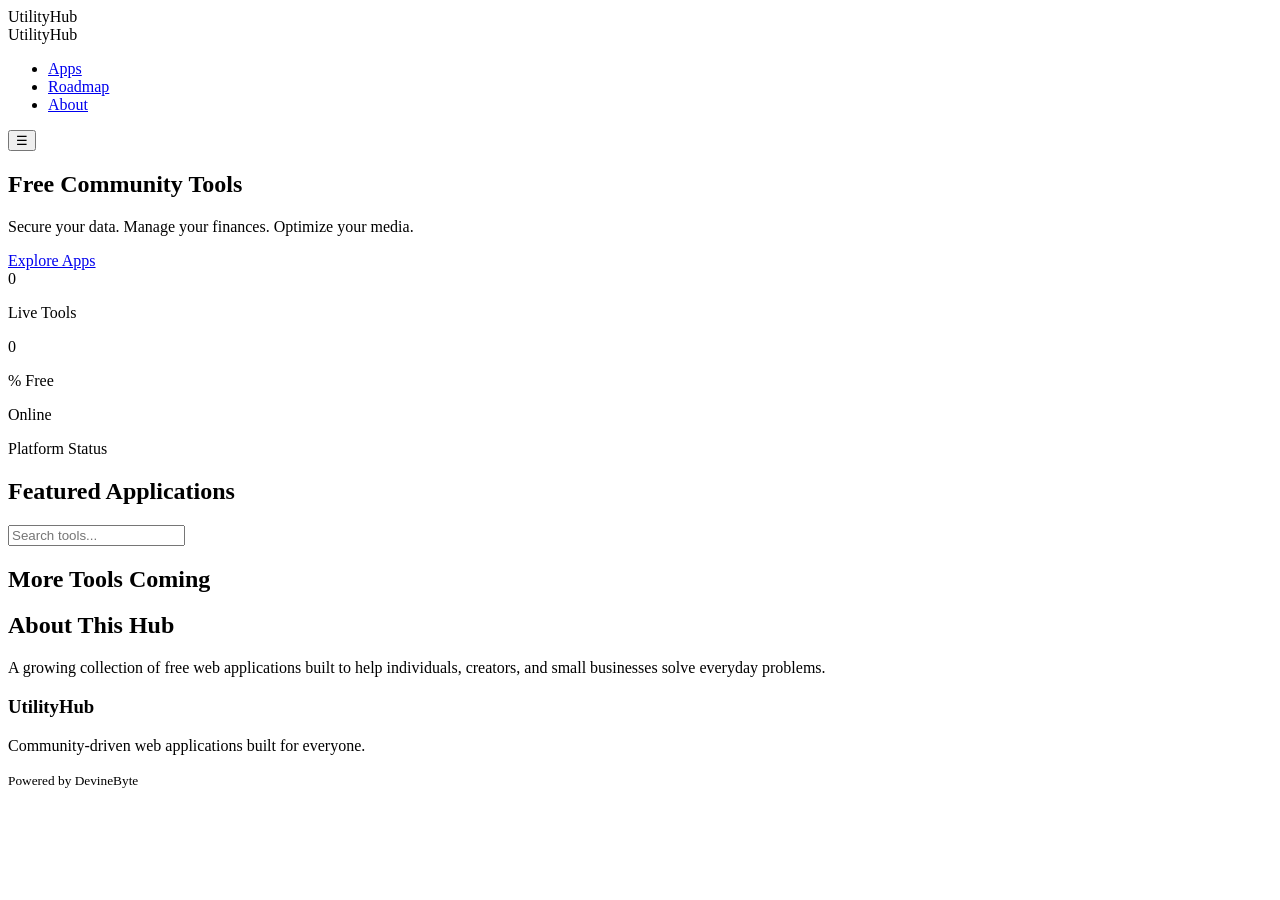
==== frontend/index.html @ 4f55c230 "Update index.html" ====
<!DOCTYPE html>
<html lang="en">
<head>
    <meta charset="UTF-8">
    <meta name="viewport" content="width=device-width, initial-scale=1.0">

    <title>Utility Hub | DevineByte</title>

    <link rel="stylesheet" href="/static/css/style.css">
</head>
<body>


    <div id="loader">
        <div class="loader-logo">
            UtilityHub
        </div>
    </div>



    <div class="background-blobs">
        <div class="blob blob1"></div>
        <div class="blob blob2"></div>
        <div class="blob blob3"></div>
    </div>

    <div class="cursor"></div>
    <div class="spotlight"></div>


    <header>

        <div class="container">

            <nav class="navbar">

                <div class="logo">
                    UtilityHub
                </div>

                <ul class="nav-links">
                    <li>
                        <a href="#apps">
                            Apps
                        </a>
                    </li>

                    <li>
                        <a href="#future">
                            Roadmap
                        </a>
                    </li>

                    <li>
                        <a href="#about">
                            About
                        </a>
                    </li>
                </ul>

                <button class="menu-btn">
                    ☰
                </button>

            </nav>

        </div>

    </header>

    <main>

        <section class="hero reveal">

            <div class="container">

                <div class="hero-content">

                    <h1>
                        Free Community Tools
                    </h1>

                    <p>
                        Secure your data.
                        Manage your finances.
                        Optimize your media.
                    </p>

                    <a
                        href="#apps"
                        class="hero-btn">

                        Explore Apps

                    </a>

                </div>

            </div>

        </section>


        <section class="stats">

            <div class="stat-box">

                <div
                    id="tool-count"
                    class="counter"
                    data-target="3">

                    0

                </div>

                <p>
                    Live Tools
                </p>

            </div>

            <div class="stat-box">

                <div
                    class="counter"
                    data-target="100">

                    0

                </div>

                <p>
                    % Free
                </p>

            </div>

            <div class="stat-box">

                <div id="system-status">

                    Online

                </div>

                <p>
                    Platform Status
                </p>

            </div>

        </section>

        <section
            id="apps"
            class="apps reveal">

            <div class="container">

                <h2>
                    Featured Applications
                </h2>

                <input
                    type="text"
                    id="search"
                    placeholder="Search tools..."
                >

                <div
                    id="apps-grid"
                    class="apps-grid">

                </div>

            </div>

        </section>


        <section
            id="future"
            class="future-apps reveal">

            <div class="container">

                <h2>
                    More Tools Coming
                </h2>

                <div
                    id="future-grid"
                    class="future-grid">

                </div>

            </div>

        </section>


        <section
            id="about"
            class="about reveal">

            <div class="container">

                <h2>
                    About This Hub
                </h2>

                <p>

                    A growing collection of free web applications
                    built to help individuals, creators,
                    and small businesses solve everyday problems.

                </p>

            </div>

        </section>

    </main>

    <footer>

        <div class="container">

            <h3>
                UtilityHub
            </h3>

            <p>

                Community-driven web applications
                built for everyone.

            </p>

            <small>

                Powered by DevineByte

            </small>

        </div>

    </footer>


    <script src="/static/js/app.js"></script>

</body>
</html>
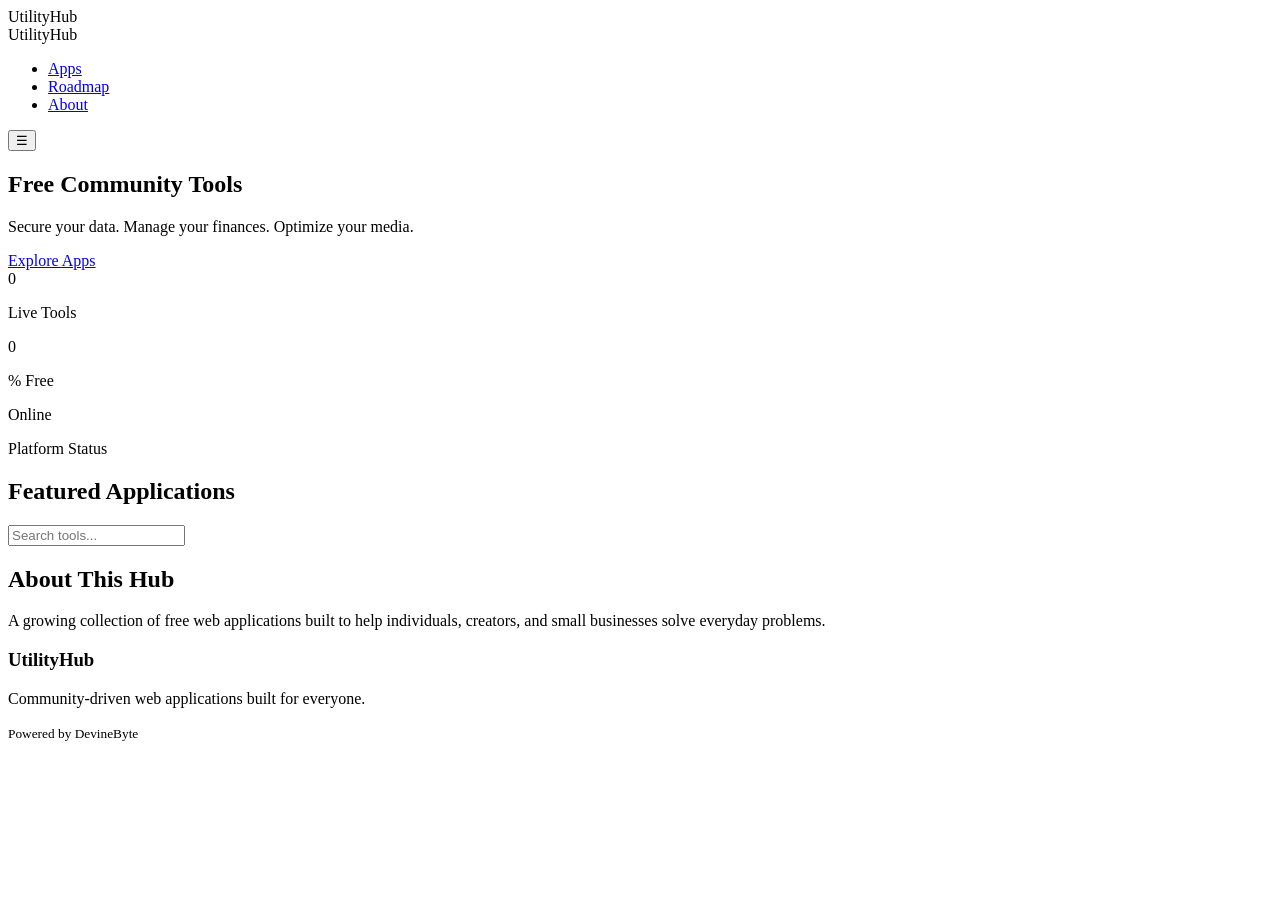
==== commit 9beafa24: "Fix stylesheet link case sensitivity and comment out section" ====
--- a/frontend/index.html
+++ b/frontend/index.html
@@ -6,7 +6,7 @@
 
     <title>Utility Hub | DevineByte</title>
 
-    <link rel="stylesheet" href="/static/css/style.css">
+    <link rel="stylesheet" href="/static/CSS/style.css">
 </head>
 <body>
 
@@ -179,7 +179,7 @@
 
         </section>
 
-
+<!--
         <section
             id="future"
             class="future-apps reveal">
@@ -200,7 +200,7 @@
 
         </section>
 
-
+-->
         <section
             id="about"
             class="about reveal">
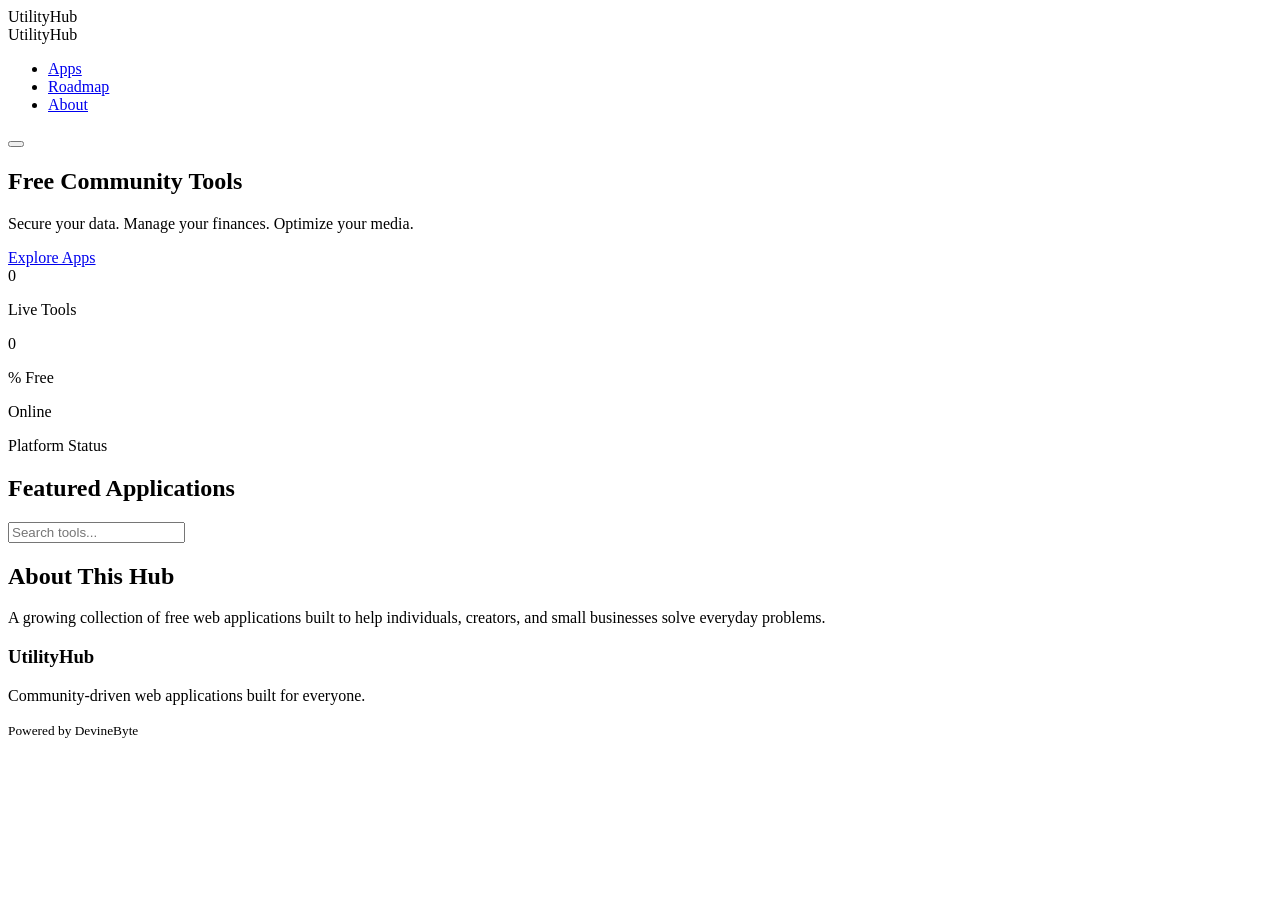
==== commit c9d2241b: "Update index.html" ====
--- a/frontend/index.html
+++ b/frontend/index.html
@@ -60,7 +60,9 @@
                 </ul>
 
                 <button class="menu-btn">
-                    ☰
+                    <span></span>
+                    <span></span>
+                    <span></span>
                 </button>
 
             </nav>
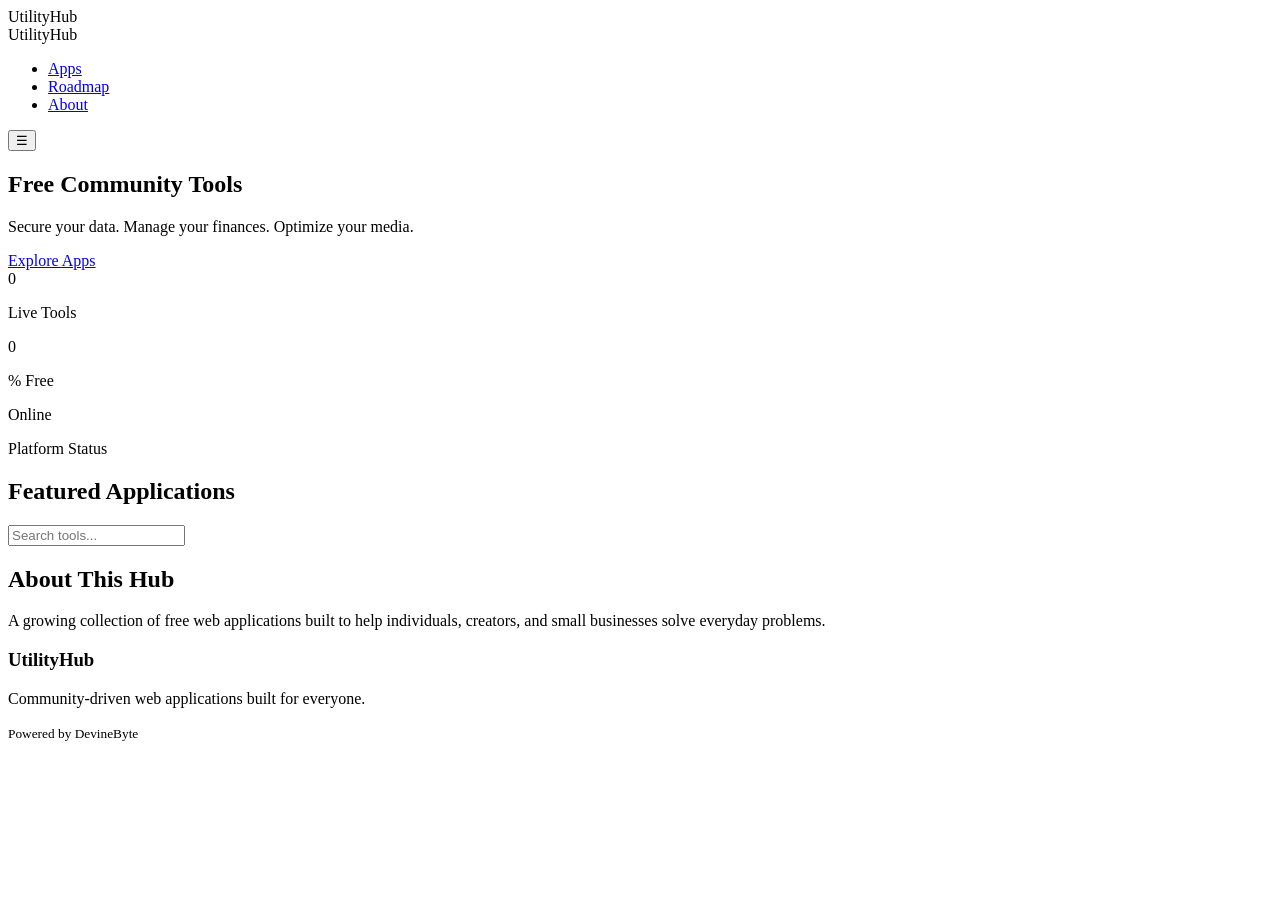
==== commit 6de47cf0: "Add menu button to index.html" ====
--- a/frontend/index.html
+++ b/frontend/index.html
@@ -60,6 +60,7 @@
                 </ul>
 
                 <button class="menu-btn">
+                    ☰
                     <span></span>
                     <span></span>
                     <span></span>
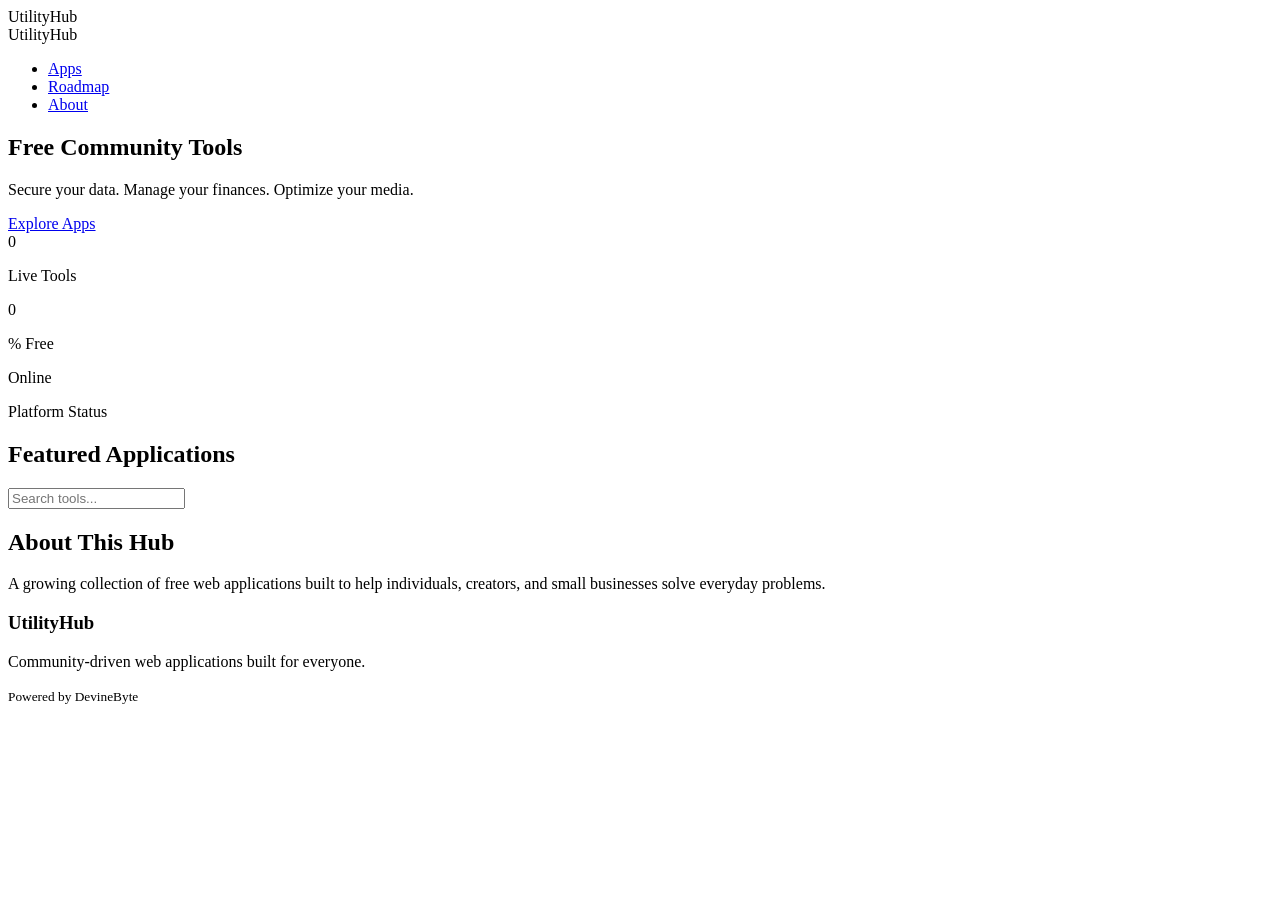
==== commit 10028327: "Update index.html" ====
--- a/frontend/index.html
+++ b/frontend/index.html
@@ -59,13 +59,6 @@
                     </li>
                 </ul>
 
-                <button class="menu-btn">
-                    ☰
-                    <span></span>
-                    <span></span>
-                    <span></span>
-                </button>
-
             </nav>
 
         </div>
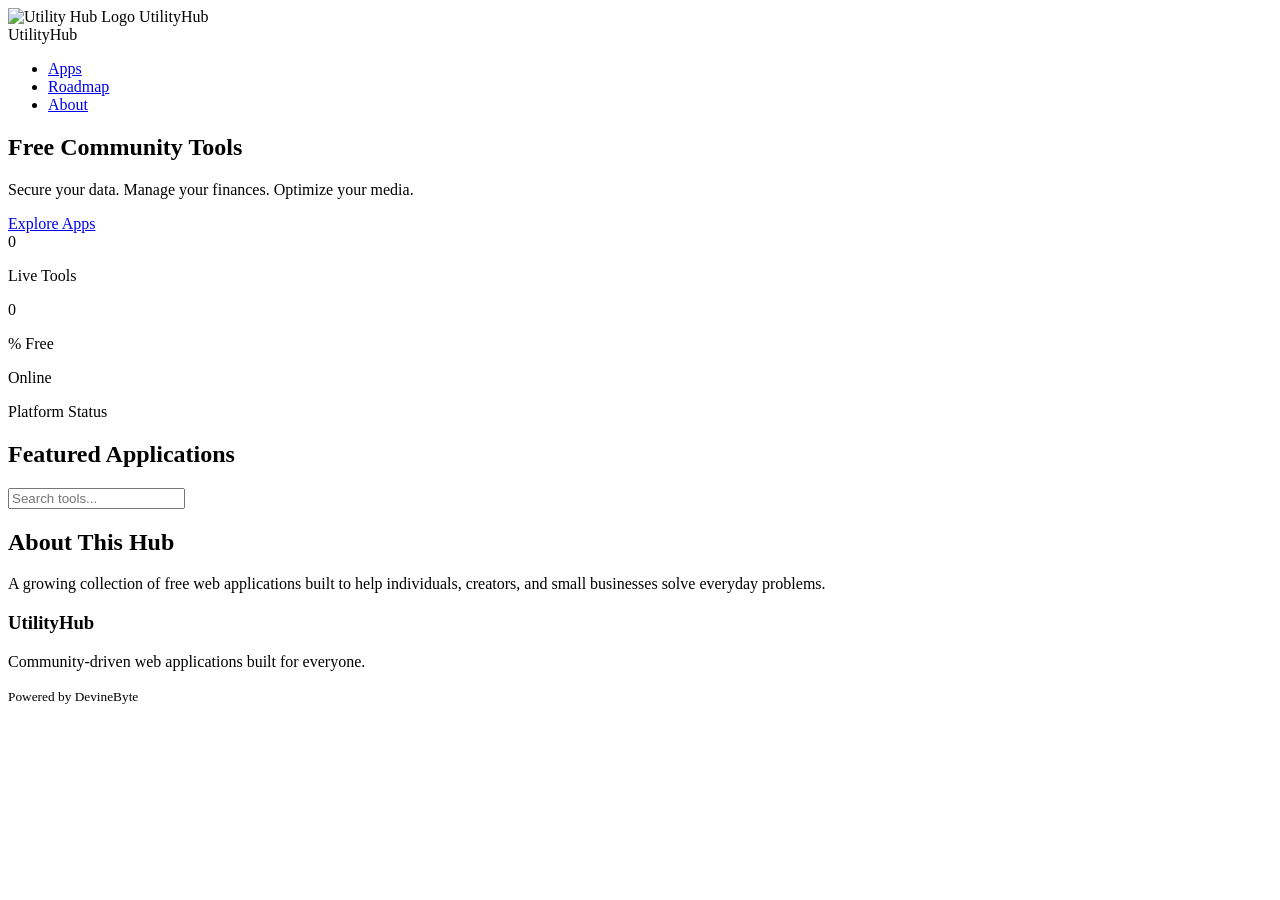
==== commit c05b294d: "Add favicon and logo to index.html Added favicon and logo image to the index.html file." ====
--- a/frontend/index.html
+++ b/frontend/index.html
@@ -5,6 +5,8 @@
     <meta name="viewport" content="width=device-width, initial-scale=1.0">
 
     <title>Utility Hub | DevineByte</title>
+    <link rel="icon" type="image/svg+xml" href="/static/images/favicon.png">
+
 
     <link rel="stylesheet" href="/static/CSS/style.css">
 </head>
@@ -13,6 +15,7 @@
 
     <div id="loader">
         <div class="loader-logo">
+            <img src="/static/images/logo.png" alt="Utility Hub Logo" class="logo">
             UtilityHub
         </div>
     </div>
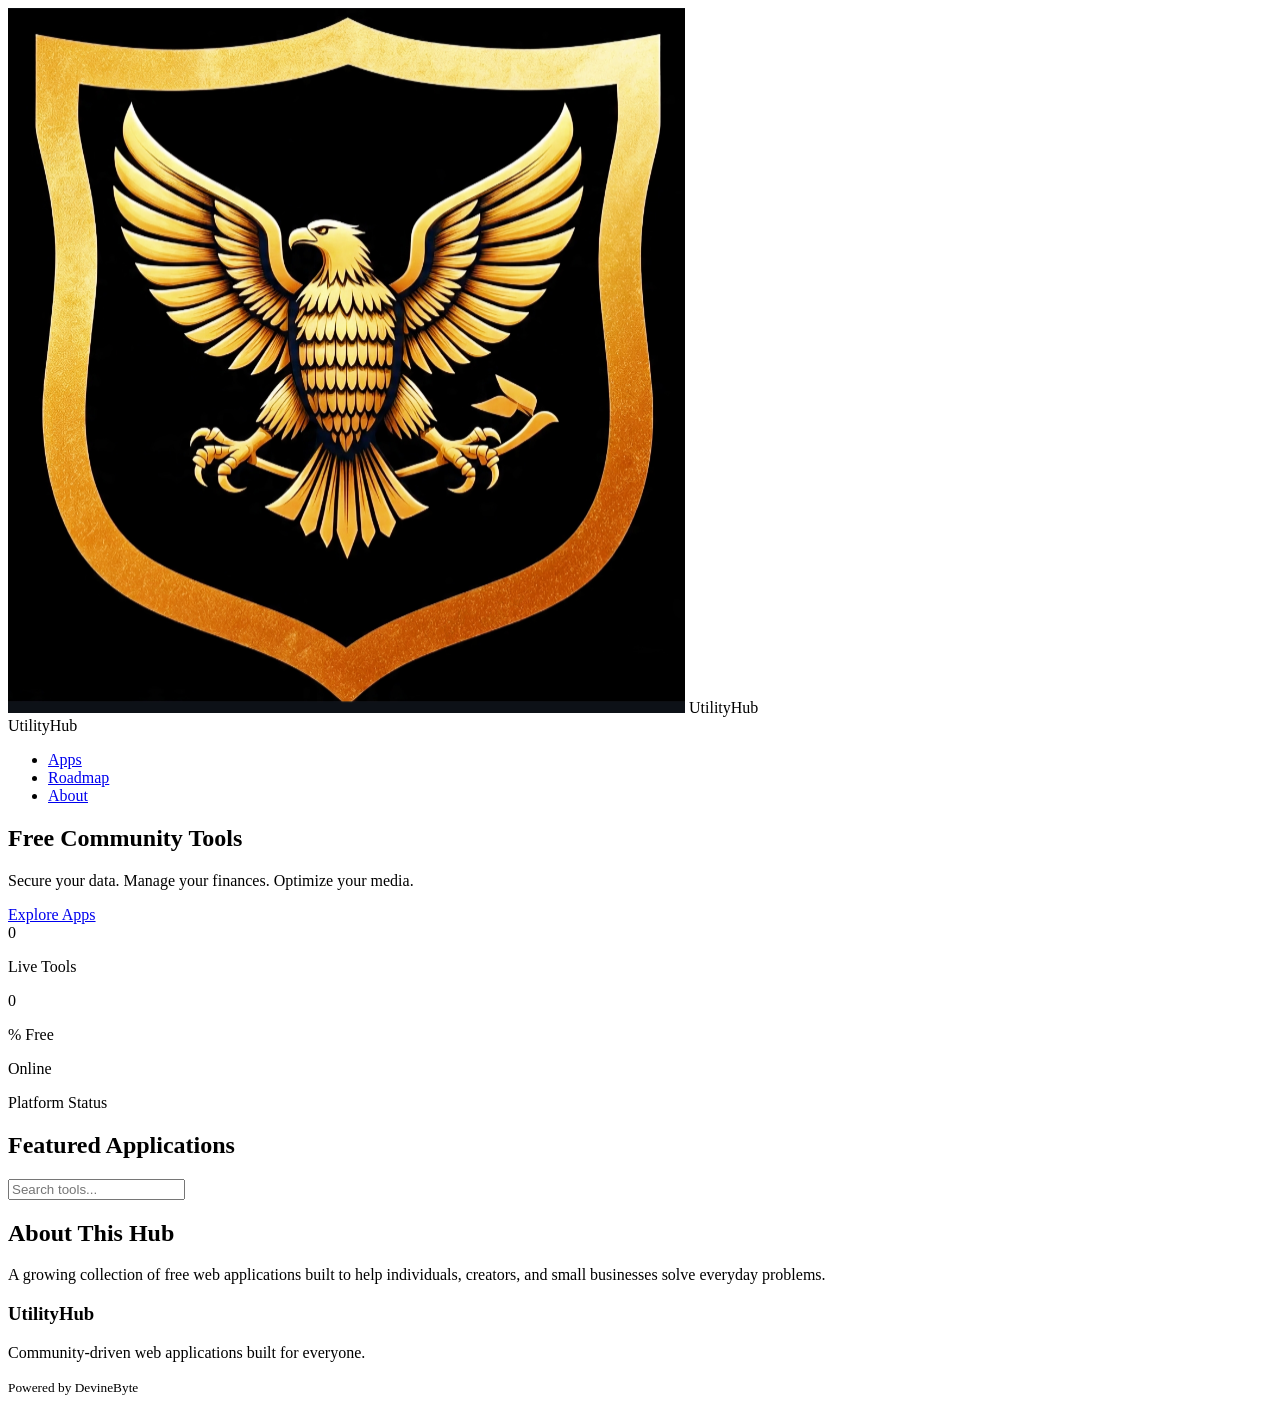
==== commit 8f011e0f: "Update index.html" ====
--- a/frontend/index.html
+++ b/frontend/index.html
@@ -5,7 +5,7 @@
     <meta name="viewport" content="width=device-width, initial-scale=1.0">
 
     <title>Utility Hub | DevineByte</title>
-    <link rel="icon" type="image/svg+xml" href="/static/images/favicon.png">
+    <link rel="icon" type="image/svg+xml" href="aseets/favicon.png">
 
 
     <link rel="stylesheet" href="/static/CSS/style.css">
@@ -15,7 +15,7 @@
 
     <div id="loader">
         <div class="loader-logo">
-            <img src="/static/images/logo.png" alt="Utility Hub Logo" class="logo">
+            <img src="assets/logo.png" alt="Utility Hub Logo" class="logo">
             UtilityHub
         </div>
     </div>
